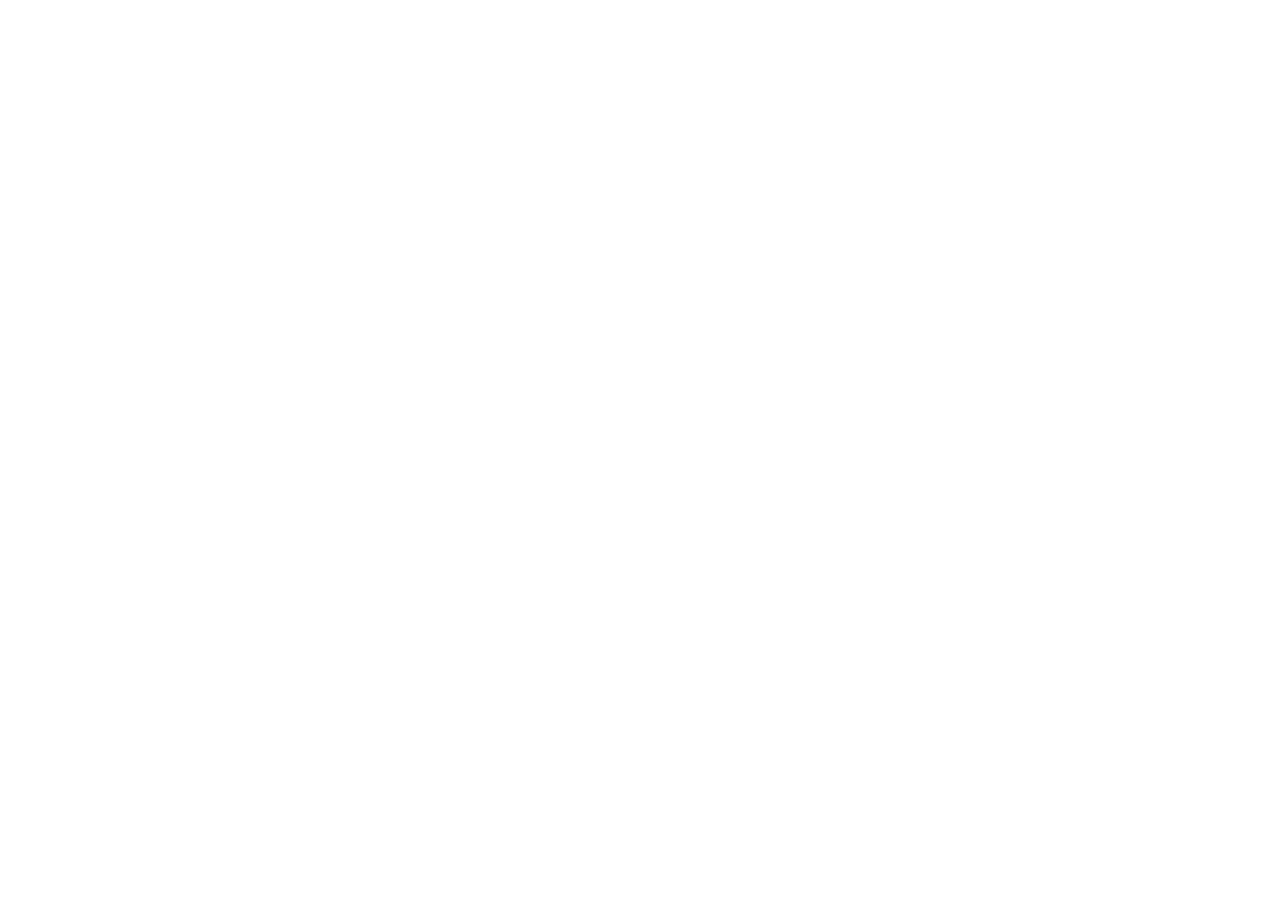
==== index.html @ 1d9a1019 "pushing folder structure" ====
<!DOCTYPE html>
<html lang="en">
<head>
	<meta charset="UTF-8">
	<title>Red Stripe Beer - Made in Jamaica</title>
	<link href="css/reset.css" rel="stylesheet" type="text/css" media="screen">
	<link href="css/main.css" rel="stylesheet" type="text/css" media="screen">
	<!-- [if lt IE 9]>
		<script src="js/html5shiv.js"></script>
	<![endif]-->
</head>
<body>
<h1 class="hidden">Red Stripe Beer - Stand up for your Stripe</h1>


<script src="js/main.css"></script>
</body>
</html>
---- css/main.css ----
@charset "UTF-8";
/*CSS Document*/

.hidden {
    display: none;
}
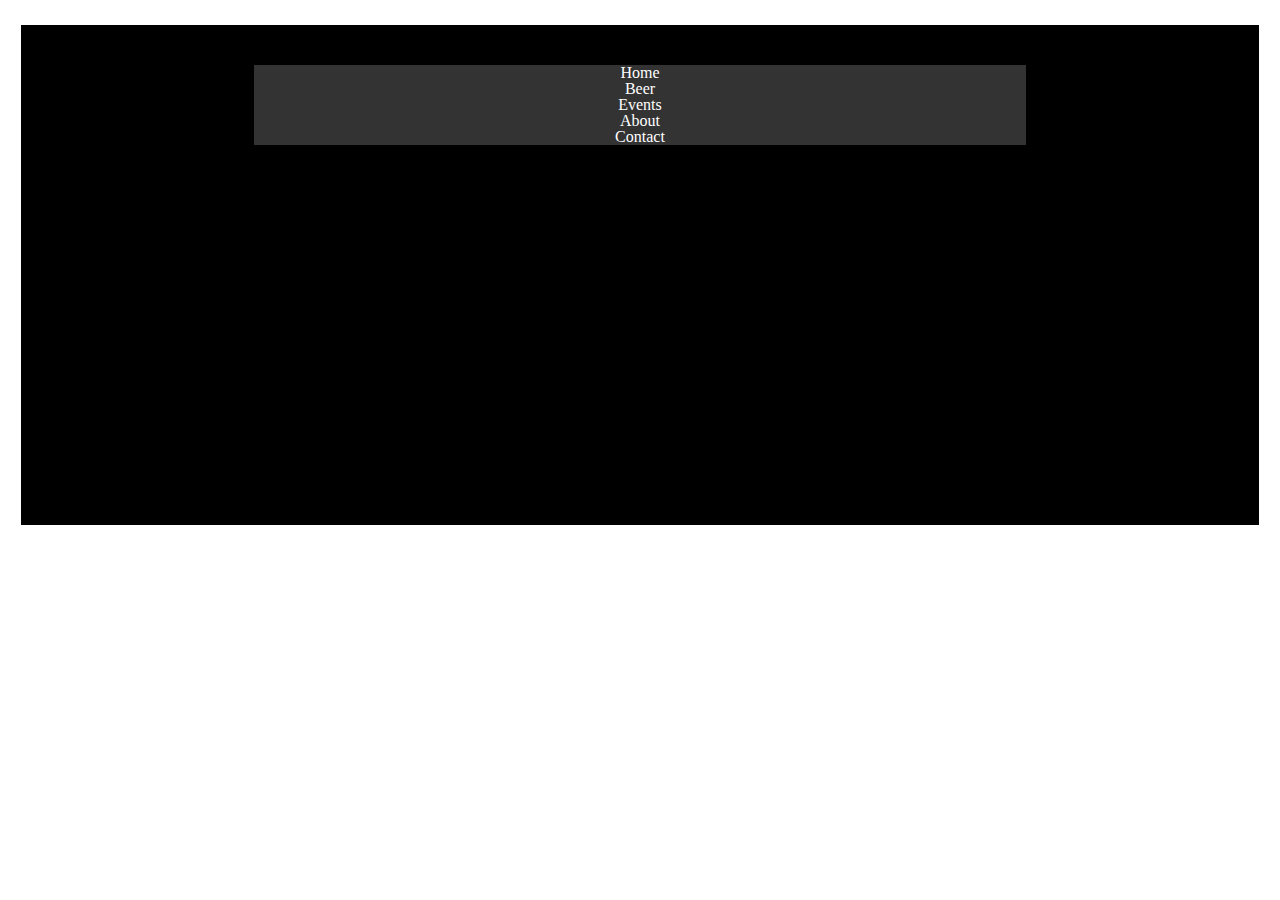
==== commit 866f5043: "pushing nav structure" ====
--- a/index.html
+++ b/index.html
@@ -10,8 +10,22 @@
 	<![endif]-->
 </head>
 <body>
-<h1 class="hidden">Red Stripe Beer - Stand up for your Stripe</h1>
-
+	<h1 class="hidden">Red Stripe Beer - Stand up for your Stripe</h1>
+		<div> <!-- Main Container -->
+    	<header>
+			<div id="heroImg">
+				<nav id="mainNav">
+				<ul class="nav">
+				  <li a href="#">Home</li></a>
+				  <li a href="#">Beer</li></a>
+				  <li a href="#">Events</li></a>
+				  <li a href="#">About</li></a>
+				  <li a href="#">Contact</li></a>
+				</ul>
+				</nav>
+			</div>
+		</header><!--end mainHeader-->
+	</div> <!-- End Main Container -->
 
 <script src="js/main.css"></script>
 </body>
--- a/css/main.css
+++ b/css/main.css
@@ -2,6 +2,33 @@
 /*CSS Document*/
 
 .hidden {
-    display: none;
+  display:none;
 }
 
+/* Main Nav */
+#heroImg {
+  background-color: black;
+  min-height: 500px;
+  margin: 25px 21px;
+  background-position: center;
+  background-repeat: no-repeat;
+  background-size: cover;
+  position: relative;
+}
+
+#mainNav {
+	margin: 0 auto;
+  padding: 40px;
+  width: 772px;
+  height: 85px;
+}
+
+.nav {
+  background-color: #333;
+  text-align: center;
+  color: white;
+	margin: 0 auto;
+}
+
+/* End Main Nav */
+
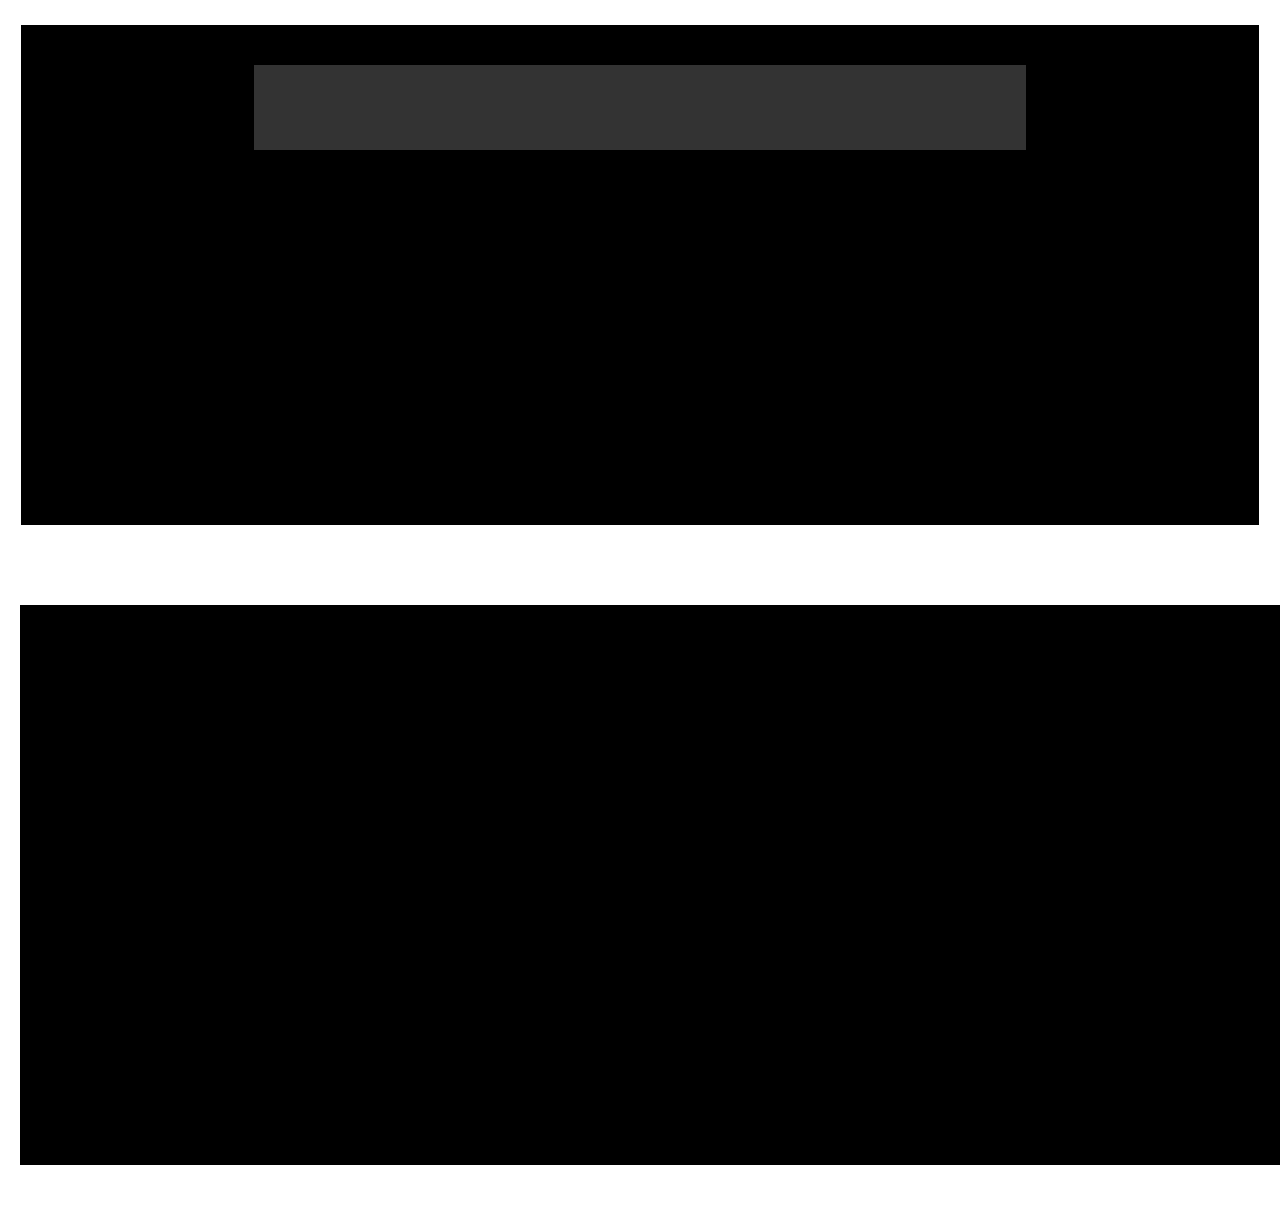
==== commit 89fccb6b: "adding txt file and main content" ====
--- a/index.html
+++ b/index.html
@@ -11,22 +11,35 @@
 </head>
 <body>
 	<h1 class="hidden">Red Stripe Beer - Stand up for your Stripe</h1>
-		<div> <!-- Main Container -->
-    	<header>
+	<div id="wrapper"> <!-- Main wrapper -->
+		
+		<header>
 			<div id="heroImg">
 				<nav id="mainNav">
+				<h2 class="hidden">Main Navigation</h2>
 				<ul class="nav">
-				  <li a href="#">Home</li></a>
-				  <li a href="#">Beer</li></a>
-				  <li a href="#">Events</li></a>
-				  <li a href="#">About</li></a>
-				  <li a href="#">Contact</li></a>
+				  <li><a href="#">Home</a></li>
+				  <li><a href="#">Beer</a></li>
+				  <li><a href="#">Events</a></li>
+				  <li><a href="#">About</a></li>
+				  <li><a href="#">Contact</a></li>
 				</ul>
 				</nav>
 			</div>
 		</header><!--end mainHeader-->
-	</div> <!-- End Main Container -->
+	
+		<div class="mainContainer"> <!-- Start main content -->
+			<h2 class="hidden">News</h2>	
+		</div><!-- End main content -->
 
-<script src="js/main.css"></script>
+		<div class="promoImg"> <!-- Start Images -->
+			<h2 class="hidden">Promotional Images</h2>
+		</div><!-- End Images -->
+
+
+	
+	</div> <!-- End Main Wrapper -->
+
+<script src="js/main.js"></script>
 </body>
 </html>--- a/css/main.css
+++ b/css/main.css
@@ -5,11 +5,15 @@
   display:none;
 }
 
+#wrapper {
+  text-align: center;
+}
+
 /* Main Nav */
 #heroImg {
   background-color: black;
   min-height: 500px;
-  margin: 25px 21px;
+  margin: 25px 21px 40px 21px;
   background-position: center;
   background-repeat: no-repeat;
   background-size: cover;
@@ -19,16 +23,44 @@
 #mainNav {
 	margin: 0 auto;
   padding: 40px;
-  width: 772px;
-  height: 85px;
+  list-style: none;
 }
 
 .nav {
   background-color: #333;
   text-align: center;
-  color: white;
-	margin: 0 auto;
+  color: #333;
+  margin: 0 auto;
+  display: flex;
+  width: 772px;
+  height: 85px;
 }
 
+ul {
+  list-style-type: none;
+  background-color: #333;
+  justify-content: center;
+  margin: 0;
+  padding: 0;
+  overflow: hidden;
+}
+
+li a {
+  display: block;
+  color: #333;
+  padding: 14px 16px;
+  text-decoration: none;
+}
 /* End Main Nav */
 
+/* Start Content */
+
+.mainContainer {
+  margin: 40px 20px;
+  width: 1315px;
+  height: 560px;
+  display: inline-block;
+  background-color: black;
+}
+/* End Main Content */
+
